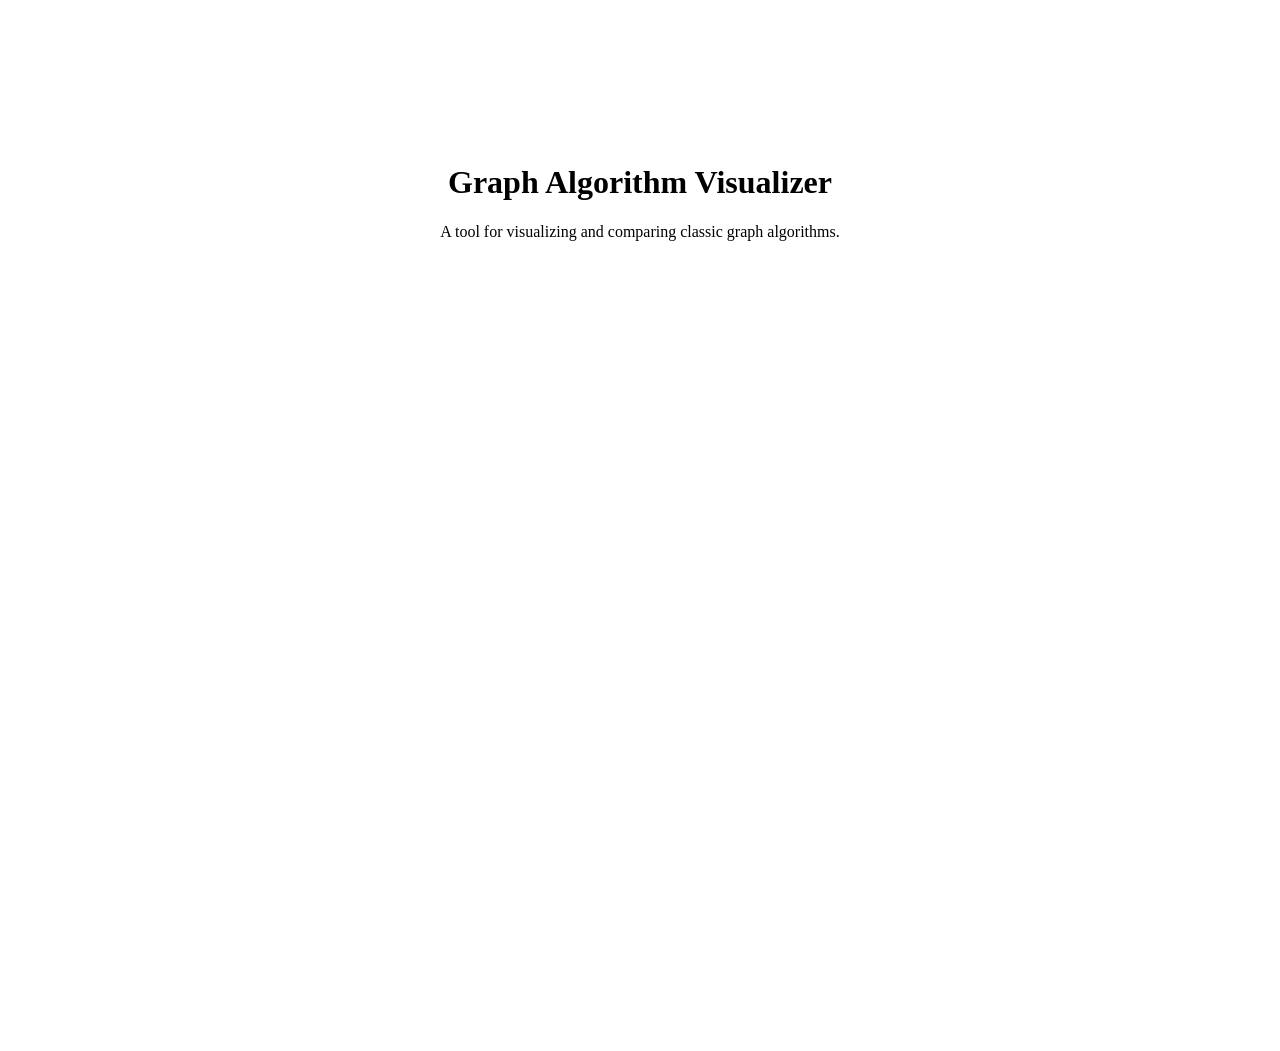
==== templates/index.html @ 1ec22bff "final draft" ====
<!DOCTYPE html>
<html lang="en">
<head>
    <meta charset="UTF-8">
    <meta name="viewport" content="width=device-width, initial-scale=1.0">
    <title>Graph Algorithm Visualizer - Home</title>
    <link rel="preconnect" href="https://fonts.googleapis.com">
    <link rel="preconnect" href="https://fonts.gstatic.com" crossorigin>
    <link href="https://fonts.googleapis.com/css2?family=Inter:wght@400;5_00;600;700&display=swap" rel="stylesheet">
    <link rel="stylesheet" href="{{ url_for('static', filename='css/style.css') }}">
    <style>
        /* This style adjusts the vertical alignment to reduce top space */
        body {
            display: flex;
            justify-content: center;
            min-height: 100vh;
            text-align: center;
            padding-top: 15vh; /* Pushes content down from the top */
        }
        .landing-container {
            max-width: 600px;
        }
        .landing-buttons {
            display: flex;
            gap: 1.5rem;
            margin-top: 2.5rem;
        }
        .landing-buttons a {
            display: block;
            width: 100%;
            padding: 1rem 2rem;
            border: none;
            border-radius: 0.75rem;
            background-color: var(--primary-color);
            color: white;
            font-weight: 600;
            font-size: 1.1rem;
            cursor: pointer;
            transition: all 0.2s ease;
            text-decoration: none;
        }
        .landing-buttons a:hover {
            background-color: var(--primary-hover);
            transform: translateY(-3px);
            box-shadow: 0 6px 15px rgba(79, 70, 229, 0.3);
        }
    </style>
</head>
<body>
    <div class="landing-container">
        <header class="app-header">
            <h1>Graph Algorithm Visualizer</h1>
            <p>A tool for visualizing and comparing classic graph algorithms.</p>
        </header>
        <div class="landing-buttons">
            <a href="/visualizer">Visualizer</a>
            <a href="/compare">Compare Algorithms</a>
        </div>
    </div>
</body>
</html>
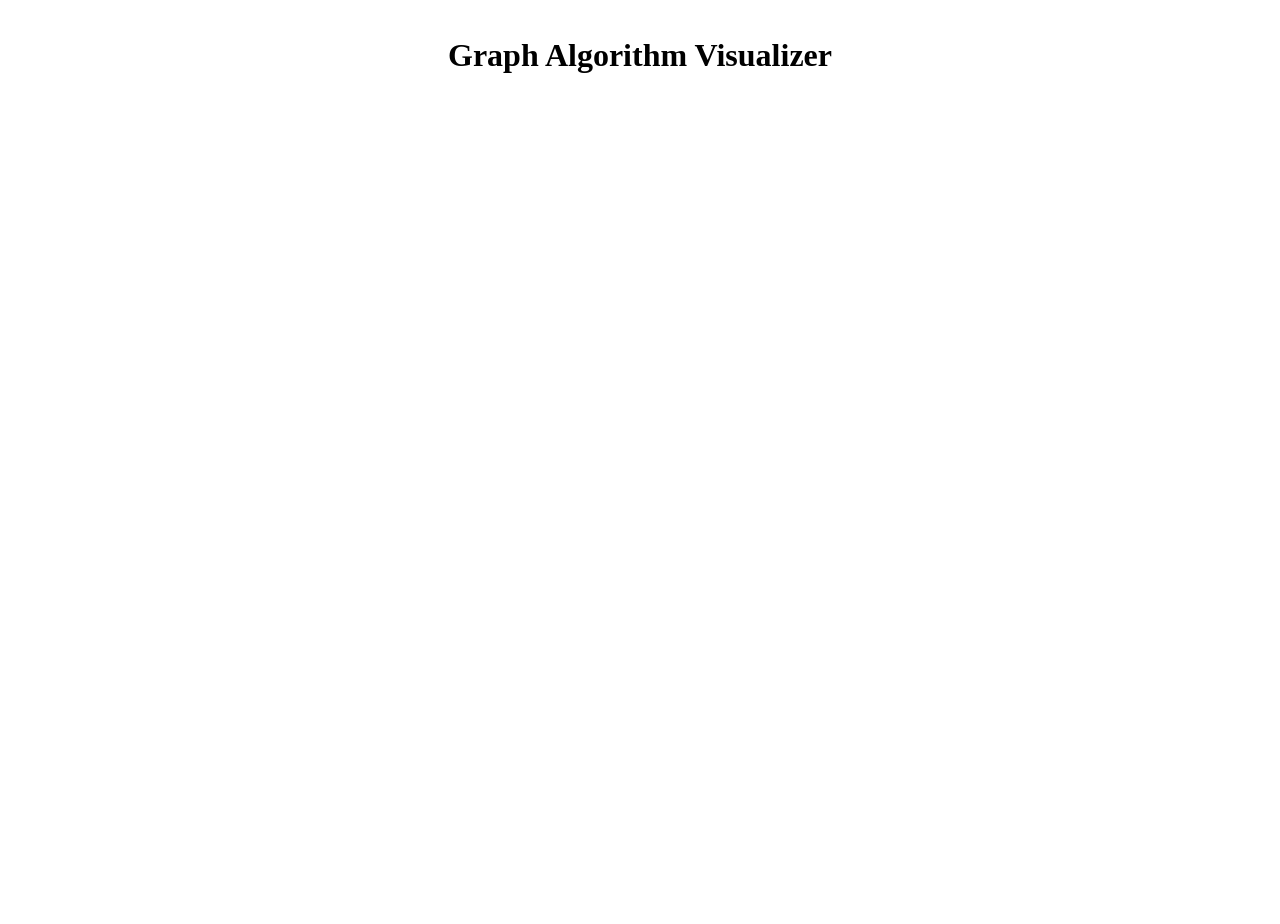
==== commit d995260b: "final draft -rev1" ====
--- a/templates/index.html
+++ b/templates/index.html
@@ -9,16 +9,16 @@
     <link href="https://fonts.googleapis.com/css2?family=Inter:wght@400;5_00;600;700&display=swap" rel="stylesheet">
     <link rel="stylesheet" href="{{ url_for('static', filename='css/style.css') }}">
     <style>
-        /* This style adjusts the vertical alignment to reduce top space */
         body {
             display: flex;
             justify-content: center;
             min-height: 100vh;
             text-align: center;
-            padding-top: 15vh; /* Pushes content down from the top */
+            padding-top: 0.5rem; 
         }
         .landing-container {
             max-width: 600px;
+
         }
         .landing-buttons {
             display: flex;
@@ -50,7 +50,6 @@
     <div class="landing-container">
         <header class="app-header">
             <h1>Graph Algorithm Visualizer</h1>
-            <p>A tool for visualizing and comparing classic graph algorithms.</p>
         </header>
         <div class="landing-buttons">
             <a href="/visualizer">Visualizer</a>
